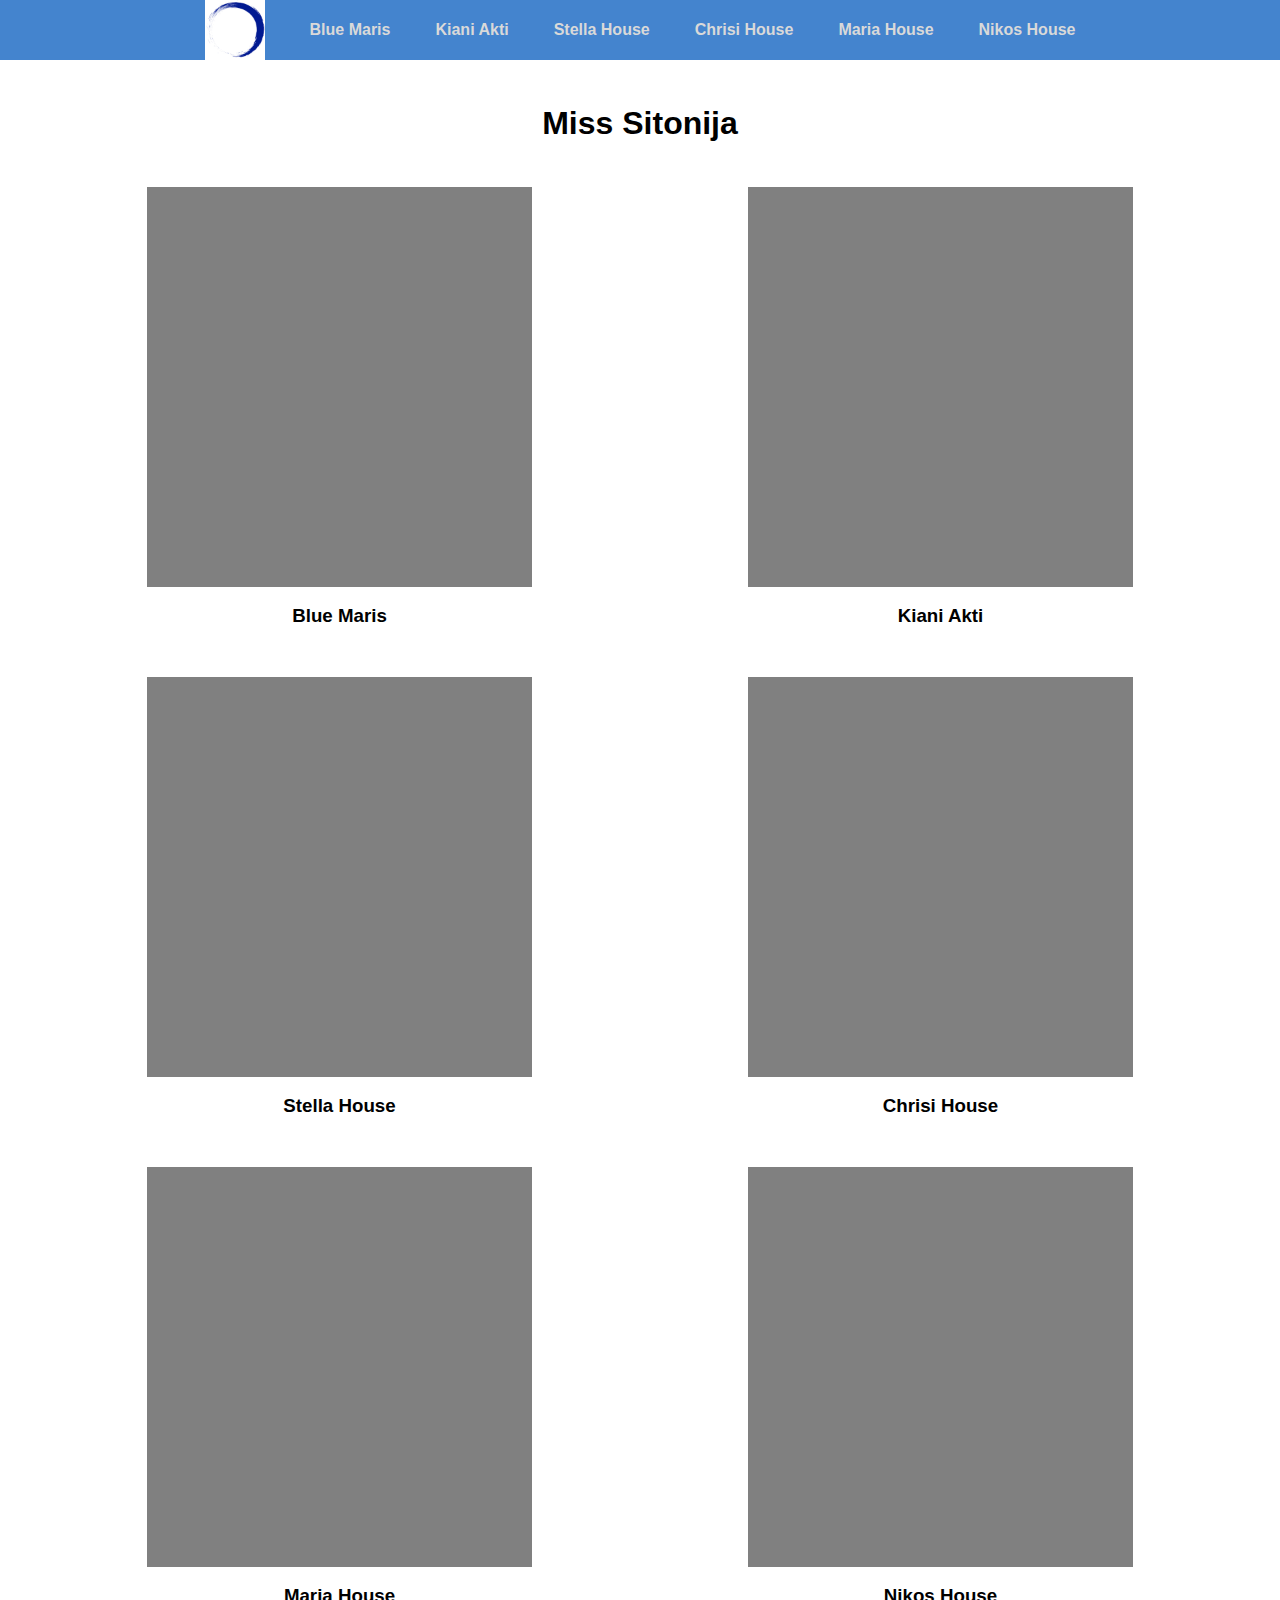
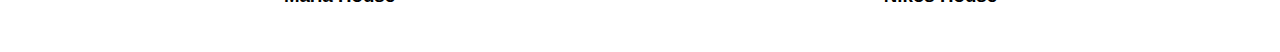
==== index.html @ df3a2eb5 "INIT" ====
<!DOCTYPE html>
<html lang="en">
  <head>
    <meta charset="UTF-8" />
    <meta name="viewport" content="width=device-width, initial-scale=1.0" />
    <title>Miss Sitnoija</title>
    <script src="jquery.js"></script>
    <link rel="stylesheet" href="index.css" />
  </head>
  <body>
    <nav class="navbar">
      <div>
        <div class="logo_wrapper">
          <a href="index.html">
            <img src="logo.jpg" />
          </a>
        </div>
        <ul class="navbar_text">
          <a href="/pages/Blue-Maris.html"><li>Blue Maris</li></a>
          <a href="/pages/Kiani-Akti.html"><li>Kiani Akti</li></a>
          <a href="/pages/Stella-House.html"><li>Stella House</li></a>
          <a href="/pages/Chrisi-House.html"><li>Chrisi House</li></a>
          <a href="/pages/Maria-House.html"><li>Maria House</li></a>
          <a href="/pages/Nikos-House.html"><li>Nikos House</li></a>
        </ul>
      </div>
    </nav>
    <h1>Miss Sitonija</h1>
    <div class="main_container">
      <div class="house_group">
        <div class="image_container">
          <img src="" alt="" />
        </div>
        <h3>Blue Maris</h3>
      </div>
      <div class="house_group">
        <div class="image_container">
          <img src="" alt="" />
        </div>
        <h3>Kiani Akti</h3>
      </div>
      <div class="house_group">
        <div class="image_container">
          <img src="" alt="" />
        </div>
        <h3>Stella House</h3>
      </div>
      <div class="house_group">
        <div class="image_container">
          <img src="" alt="" />
        </div>
        <h3>Chrisi House</h3>
      </div>
      <div class="house_group">
        <div class="image_container">
          <img src="" alt="" />
        </div>
        <h3>Maria House</h3>
      </div>
      <div class="house_group">
        <div class="image_container">
          <img src="" alt="" />
        </div>
        <h3>Nikos House</h3>
      </div>
    </div>
  </body>
  <script></script>
</html>
---- index.css ----
*,
*::before,
*::after {
  box-sizing: border-box;
  margin: 0;
  padding: 0;
  font-family: sans-serif;
}
.navbar {
  width: 100%;
  height: 60px;
  background-color: #4484ce;
  display: flex;
  justify-content: center;
}
.navbar > div {
  display: flex;
  justify-content: center;
  align-items: center;
  gap: 25px;
}
.logo_wrapper {
  height: 60px;
}
.logo_wrapper img {
  height: 60px;
  width: auto;
}
.navbar_text {
  display: flex;
  gap: 25px;
  list-style: none;
  text-decoration: none;
}
.navbar_text a {
  text-decoration: none;
  color: #d9d9d9;
  font-weight: bold;
  margin-left: 20px;
}
h1 {
  margin: 5vh 0;
  text-align: center;
}
.main_container {
  padding: 0 5%;
  display: grid;
  grid-template-columns: repeat(2, 1fr);
  gap: 50px;
  margin-bottom: 5vh;
}
.house_group {
  display: flex;
  justify-content: center;
  align-items: center;
  flex-direction: column;
}
.image_container {
  background-color: gray;
  width: 70%;
  height: 400px;
}
h3 {
  padding-top: 2vh;
}
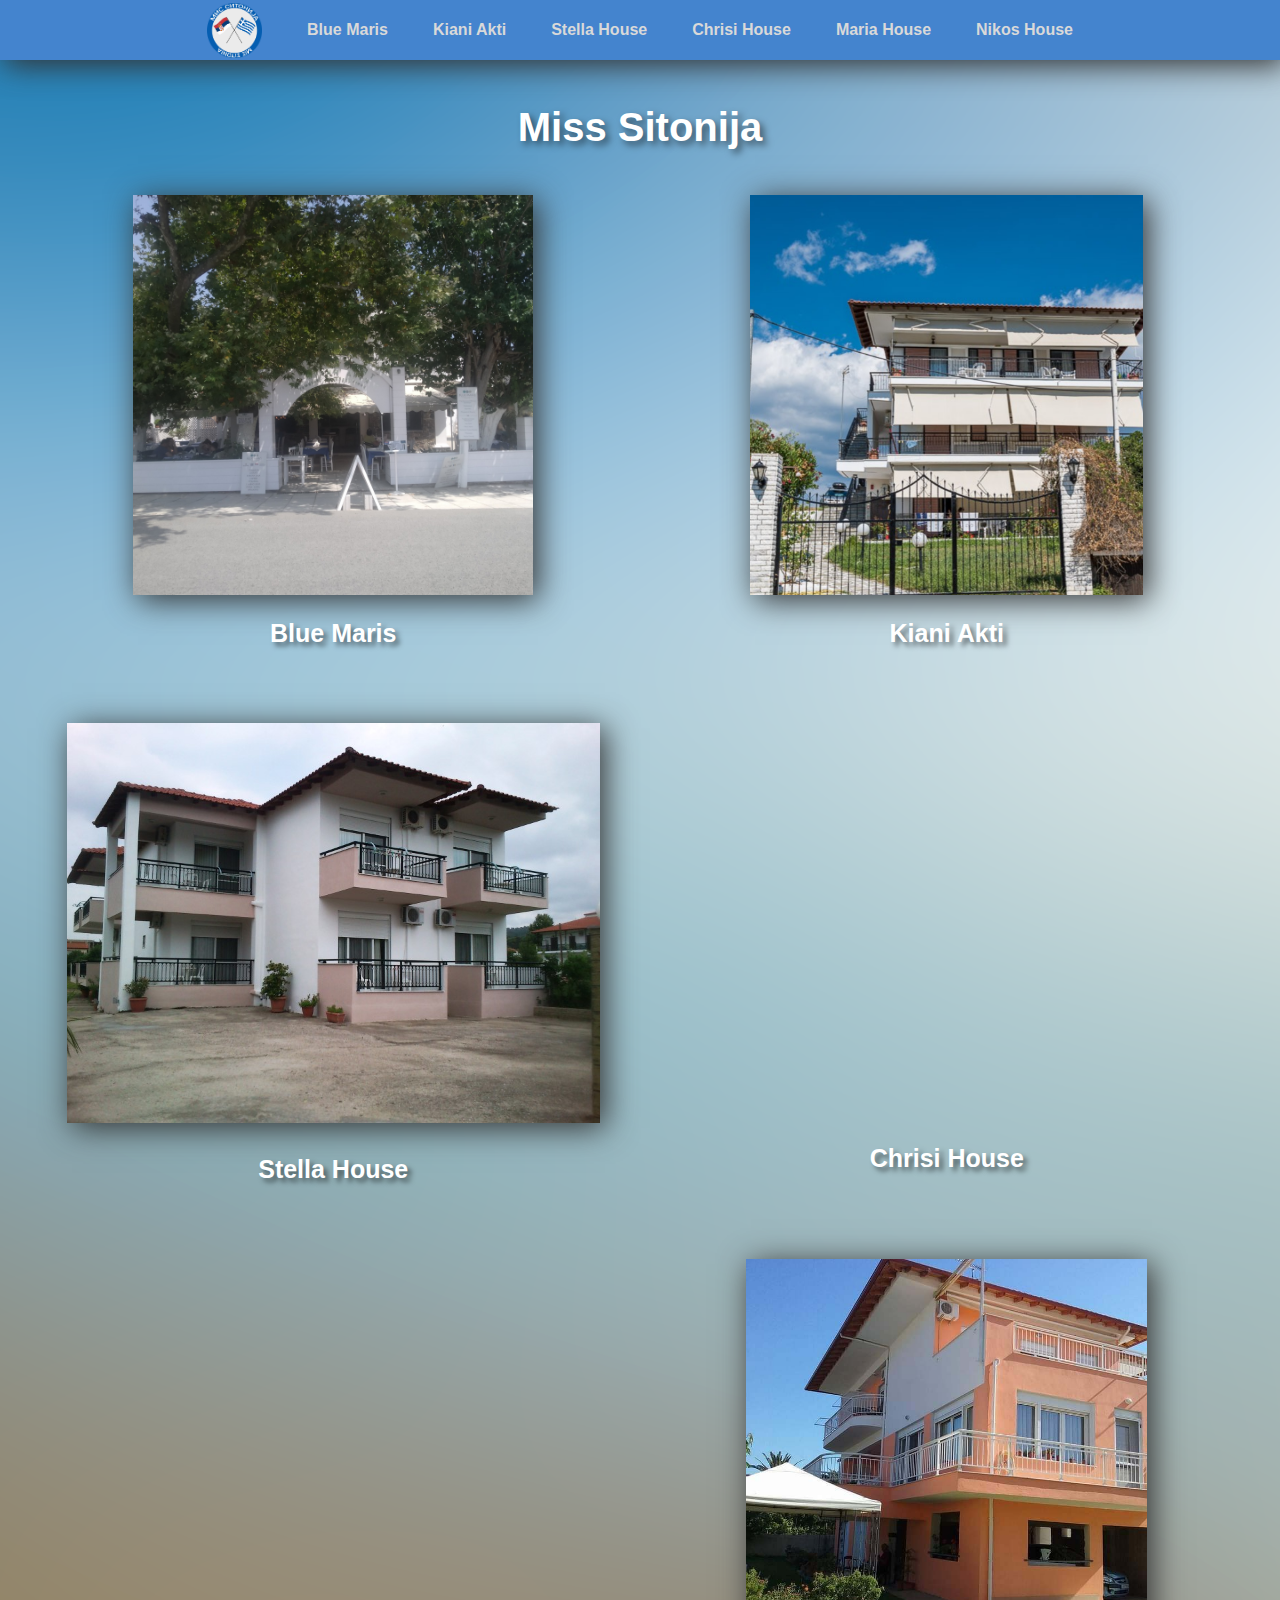
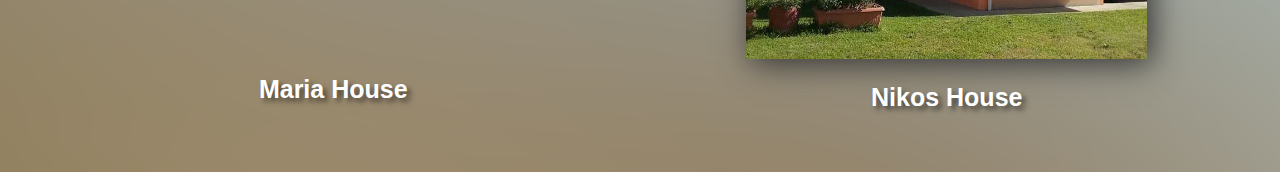
==== commit e49ba7b7: "Home page almost done" ====
--- a/index.html
+++ b/index.html
@@ -6,13 +6,14 @@
     <title>Miss Sitnoija</title>
     <script src="jquery.js"></script>
     <link rel="stylesheet" href="index.css" />
+    <link rel="icon" type="image/png" href="/images/logo.png" />
   </head>
   <body>
     <nav class="navbar">
       <div>
         <div class="logo_wrapper">
           <a href="index.html">
-            <img src="logo.jpg" />
+            <img src="/images/logo.png" />
           </a>
         </div>
         <ul class="navbar_text">
@@ -25,43 +26,57 @@
         </ul>
       </div>
     </nav>
+
+    <img id="bg_image" src="/images/bg.png" alt="" />
     <h1>Miss Sitonija</h1>
     <div class="main_container">
       <div class="house_group">
-        <div class="image_container">
-          <img src="" alt="" />
-        </div>
-        <h3>Blue Maris</h3>
+        <a href="/pages/Blue-Maris.html">
+          <div class="image_container">
+            <img src="/images/Blue Maris/Blue-Maris.jpg" alt="" />
+          </div>
+          <h3>Blue Maris</h3>
+        </a>
       </div>
       <div class="house_group">
-        <div class="image_container">
-          <img src="" alt="" />
-        </div>
-        <h3>Kiani Akti</h3>
+        <a href="/pages/Kiani-Akti.html">
+          <div class="image_container">
+            <img src="/images/Kiani Akti/Kiani-Akti.png" alt="" />
+          </div>
+          <h3>Kiani Akti</h3>
+        </a>
       </div>
       <div class="house_group">
-        <div class="image_container">
-          <img src="" alt="" />
-        </div>
-        <h3>Stella House</h3>
+        <a href="/pages/Stella-House.html">
+          <div class="image_container">
+            <img src="/images/Stella house/Stella-House.jpg" alt="" />
+          </div>
+          <h3>Stella House</h3>
+        </a>
       </div>
       <div class="house_group">
-        <div class="image_container">
-          <img src="" alt="" />
-        </div>
-        <h3>Chrisi House</h3>
+        <a href="/pages/Chrisi-House.html">
+          <div class="image_container">
+            <img src="/images/Chrisi house/Chrisi-House.jpg" alt="" />
+          </div>
+          <h3>Chrisi House</h3>
+        </a>
       </div>
       <div class="house_group">
-        <div class="image_container">
-          <img src="" alt="" />
-        </div>
-        <h3>Maria House</h3>
+        <a href="/pages/Maria-House.html">
+          <div class="image_container">
+            <img src="/images/Maria house/" alt="" />
+          </div>
+          <h3>Maria House</h3>
+        </a>
       </div>
       <div class="house_group">
-        <div class="image_container">
-          <img src="" alt="" />
-        </div>
-        <h3>Nikos House</h3>
+        <a href="/pages/Nikos-House.html">
+          <div class="image_container">
+            <img src="/images/Nikos house/Nikos-House.jpg" alt="" />
+          </div>
+          <h3>Nikos House</h3>
+        </a>
       </div>
     </div>
   </body>
--- a/index.css
+++ b/index.css
@@ -6,12 +6,21 @@
   padding: 0;
   font-family: sans-serif;
 }
+a {
+  text-decoration: none;
+  color: unset;
+}
+body {
+  position: relative;
+}
+
 .navbar {
   width: 100%;
   height: 60px;
   background-color: #4484ce;
   display: flex;
   justify-content: center;
+  box-shadow: 5px 5px 30px #333;
 }
 .navbar > div {
   display: flex;
@@ -20,10 +29,11 @@
   gap: 25px;
 }
 .logo_wrapper {
-  height: 60px;
+  height: 55px;
+  width: 55px;
 }
 .logo_wrapper img {
-  height: 60px;
+  height: 55px;
   width: auto;
 }
 .navbar_text {
@@ -38,28 +48,59 @@
   font-weight: bold;
   margin-left: 20px;
 }
+#bg_image {
+  position: absolute;
+  width: 100%;
+  height: 100%;
+  object-fit: cover;
+  z-index: -1;
+}
+
 h1 {
+  font-size: 40px;
+  color: white;
   margin: 5vh 0;
   text-align: center;
+  text-shadow: 4px 4px 7px rgba(0, 0, 0, 0.5);
 }
 .main_container {
   padding: 0 5%;
   display: grid;
   grid-template-columns: repeat(2, 1fr);
-  gap: 50px;
+  gap: 75px;
   margin-bottom: 5vh;
 }
 .house_group {
   display: flex;
   justify-content: center;
   align-items: center;
+}
+.house_group a {
+  display: flex;
+  justify-content: center;
+  align-items: center;
   flex-direction: column;
+  transition: transform 0.5s ease;
+}
+.house_group a:hover {
+  transform: scale(1.05);
 }
 .image_container {
-  background-color: gray;
-  width: 70%;
+  /* background-color: gray; */
+  width: 80%;
   height: 400px;
+  display: grid;
+  place-content: center;
+}
+.image_container img {
+  height: 400px;
+  width: auto;
+  box-shadow: 5px 5px 30px #333;
 }
 h3 {
-  padding-top: 2vh;
+  z-index: 2;
+  font-size: 25px;
+  color: white;
+  padding-top: 6%;
+  text-shadow: 4px 4px 5px rgba(0, 0, 0, 0.5);
 }
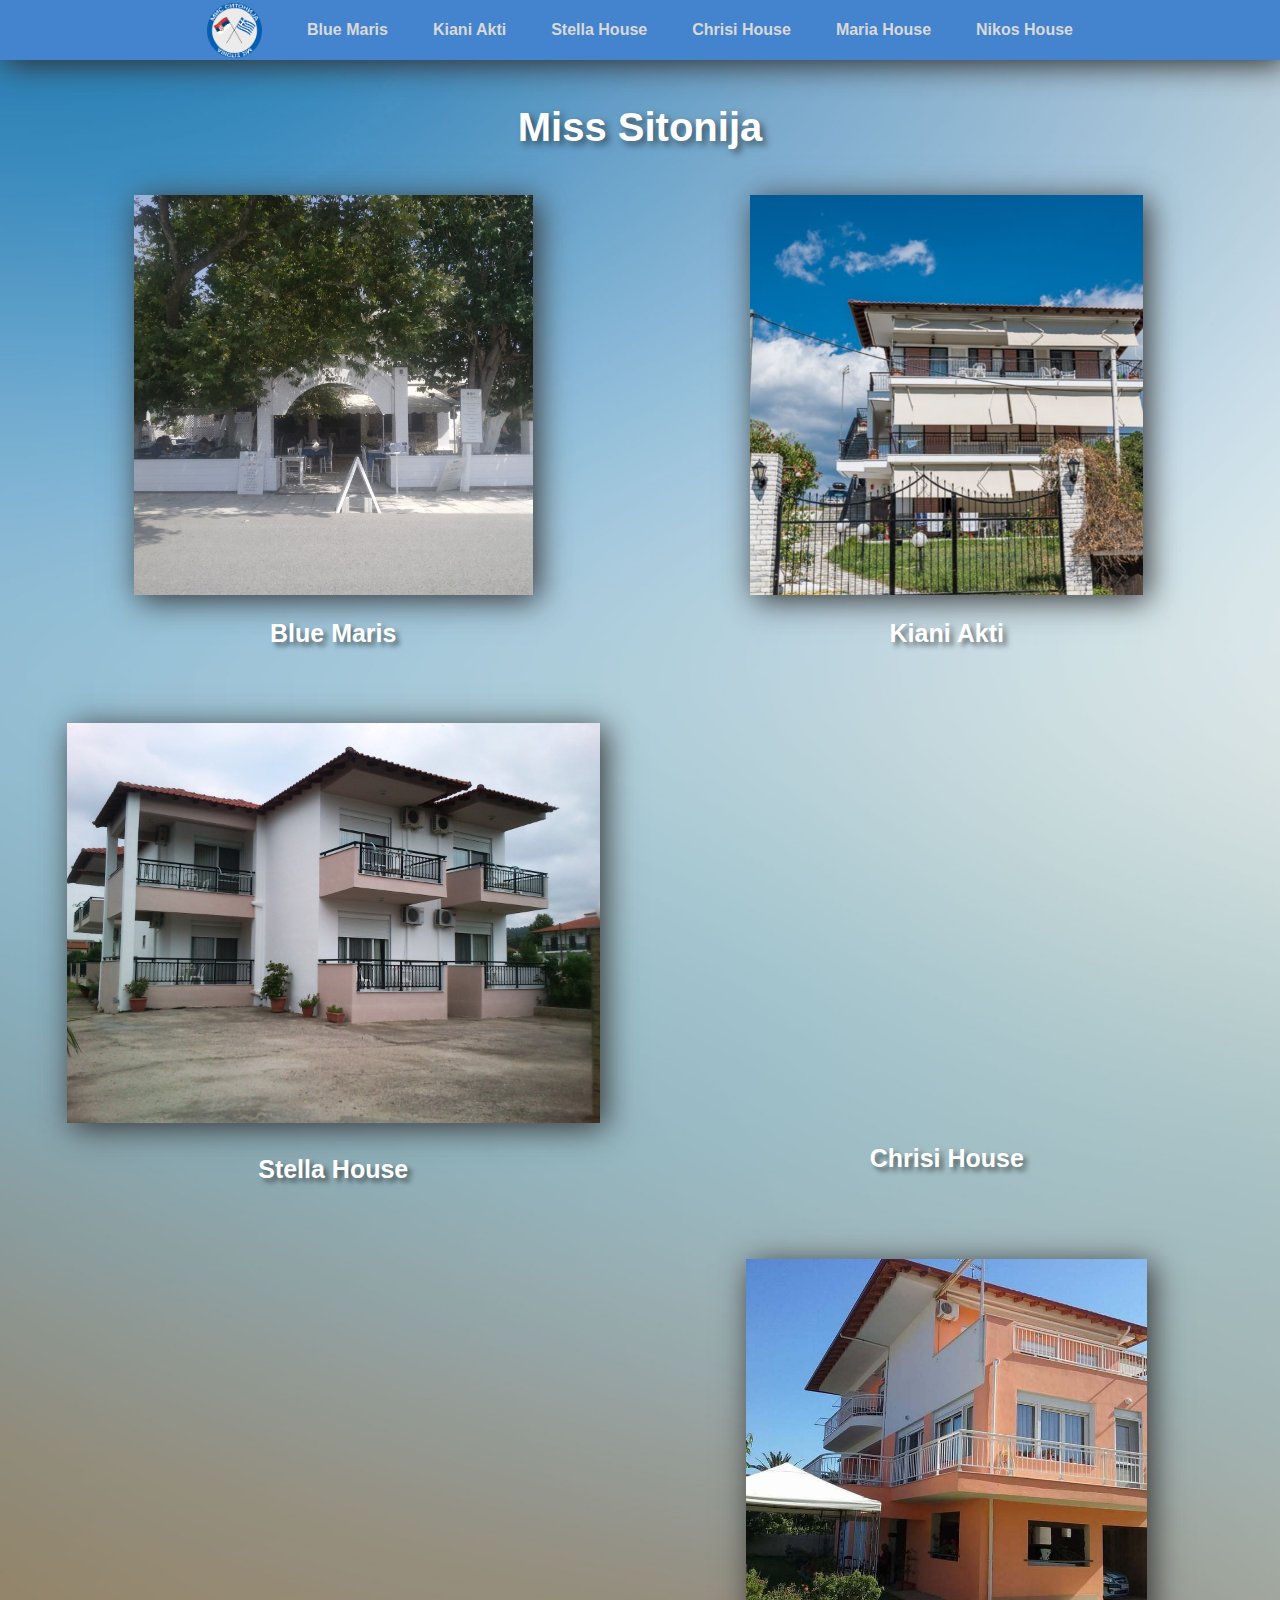
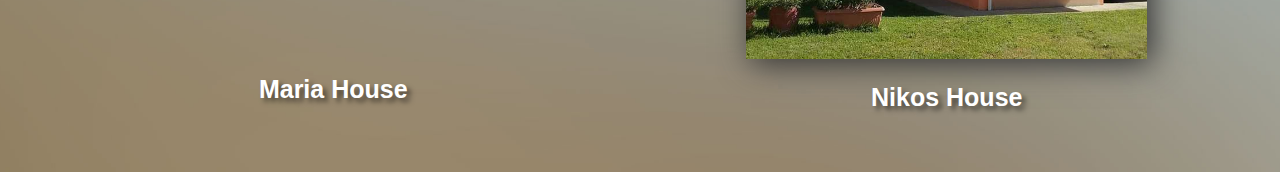
==== commit 02cbd4f7: "Dynamic loading of images works." ====
--- a/index.html
+++ b/index.html
@@ -27,7 +27,7 @@
       </div>
     </nav>
 
-    <img id="bg_image" src="/images/bg.png" alt="" />
+    <img id="bg_image" src="/images/bg.jpg" alt="" />
     <h1>Miss Sitonija</h1>
     <div class="main_container">
       <div class="house_group">
@@ -41,7 +41,7 @@
       <div class="house_group">
         <a href="/pages/Kiani-Akti.html">
           <div class="image_container">
-            <img src="/images/Kiani Akti/Kiani-Akti.png" alt="" />
+            <img src="/images/Kiani Akti/Kiani-Akti.jpg" alt="" />
           </div>
           <h3>Kiani Akti</h3>
         </a>
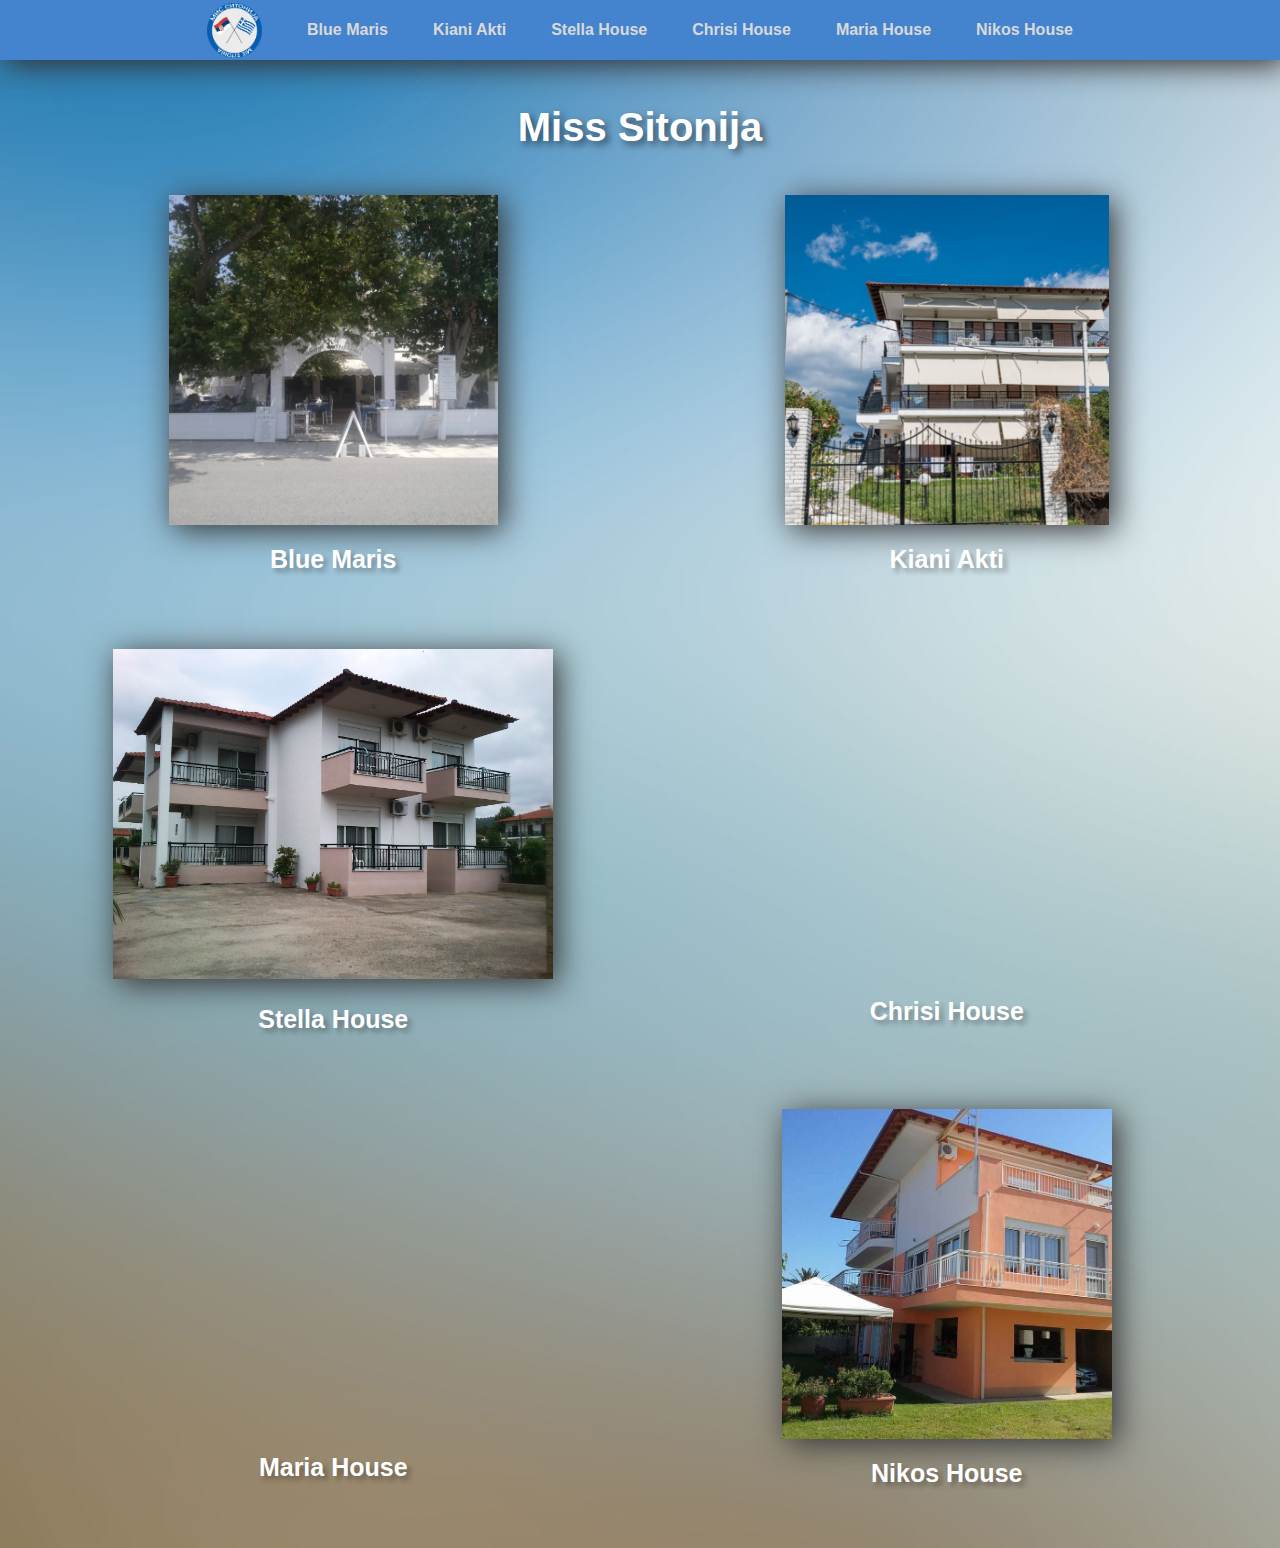
==== commit da5e1a8c: "So far so good, everything I could do is done." ====
--- a/index.html
+++ b/index.html
@@ -7,12 +7,23 @@
     <script src="jquery.js"></script>
     <link rel="stylesheet" href="index.css" />
     <link rel="icon" type="image/png" href="/images/logo.png" />
+    <script>
+      $(document).ready(function () {
+        var toggleMenu = false;
+
+        $('.navbar_btn').on('click', function () {
+          toggleMenu = !toggleMenu;
+          console.log(toggleMenu);
+          $('.navbar_text').toggleClass('active', toggleMenu);
+        });
+      });
+    </script>
   </head>
   <body>
     <nav class="navbar">
       <div>
         <div class="logo_wrapper">
-          <a href="index.html">
+          <a href="/index.html">
             <img src="/images/logo.png" />
           </a>
         </div>
@@ -24,6 +35,9 @@
           <a href="/pages/Maria-House.html"><li>Maria House</li></a>
           <a href="/pages/Nikos-House.html"><li>Nikos House</li></a>
         </ul>
+        <button class="navbar_btn">
+          <img src="/images/navbar_menu.svg" alt="" />
+        </button>
       </div>
     </nav>
 
@@ -80,5 +94,4 @@
       </div>
     </div>
   </body>
-  <script></script>
 </html>
--- a/index.css
+++ b/index.css
@@ -12,6 +12,7 @@
 }
 body {
   position: relative;
+  overflow-x: hidden;
 }
 
 .navbar {
@@ -48,6 +49,21 @@
   font-weight: bold;
   margin-left: 20px;
 }
+.navbar_btn {
+  display: none;
+  background-color: unset;
+  border: none;
+  padding: 0;
+  cursor: pointer;
+  height: 20px;
+  overflow: hidden;
+}
+
+.navbar_btn img {
+  width: 30px;
+  height: 20px;
+}
+
 #bg_image {
   position: absolute;
   width: 100%;
@@ -58,7 +74,7 @@
 
 h1 {
   font-size: 40px;
-  color: white;
+  color: #fff;
   margin: 5vh 0;
   text-align: center;
   text-shadow: 4px 4px 7px rgba(0, 0, 0, 0.5);
@@ -86,7 +102,6 @@
   transform: scale(1.05);
 }
 .image_container {
-  /* background-color: gray; */
   width: 80%;
   height: 400px;
   display: grid;
@@ -100,7 +115,193 @@
 h3 {
   z-index: 2;
   font-size: 25px;
-  color: white;
+  color: #fff;
   padding-top: 6%;
+  text-shadow: 4px 4px 5px rgba(0, 0, 0, 0.3);
+}
+
+.wrapper {
+  display: flex;
+  flex-direction: column;
+  align-items: center;
+  justify-content: center;
+  margin: 0 10%;
+}
+
+h2 {
+  font-size: 25px;
+  color: #fff;
   text-shadow: 4px 4px 5px rgba(0, 0, 0, 0.5);
-}
+  margin-bottom: 20px;
+}
+
+#room_numbers {
+  margin-bottom: 20px;
+}
+
+.room_button {
+  width: 40px;
+  height: 40px;
+  border: none;
+  background-color: #4484ce;
+  color: #fff;
+  font-size: 17px;
+  font-weight: bold;
+  box-shadow: 5px 5px 10px #575757;
+  cursor: pointer;
+  margin: 0 5px;
+}
+#room_image {
+  height: 60vh;
+}
+
+#large_image {
+  width: 100%;
+  height: 100%;
+  box-shadow: 5px 5px 30px #333;
+}
+
+#mini_gallery {
+  margin: 30px;
+  display: flex;
+  align-items: center;
+  justify-content: center;
+  gap: 10px;
+}
+.mini_image {
+  width: 100px;
+  height: auto;
+  cursor: pointer;
+  box-shadow: 5px 5px 20px #333;
+}
+
+.selected {
+  border: 2px solid white;
+}
+
+.info {
+  color: #fff;
+  font-size: 18px;
+  font-weight: bold;
+  text-shadow: 4px 2px 5px rgba(0, 0, 0, 0.5);
+  list-style: none;
+  margin: 5px 0;
+}
+/* NAVBAR ONLY VVVV */
+@media only screen and (max-width: 991px) {
+  .navbar {
+    position: relative;
+  }
+  .navbar > div {
+    width: 90%;
+    justify-content: space-between;
+  }
+  .navbar_btn {
+    display: block;
+  }
+  .navbar_text {
+    display: none;
+    right: 0;
+    width: 150px;
+    background-color: #4484ce;
+    top: 60px;
+    position: absolute;
+    flex-direction: column;
+    gap: 25px;
+  }
+  .active {
+    display: flex;
+  }
+
+  .navbar_text {
+    padding: 25px 0;
+  }
+}
+
+@media only screen and (max-width: 649px) {
+  .main_container {
+    display: flex;
+    flex-direction: column;
+  }
+  .image_container {
+    height: 250px;
+  }
+  .image_container img {
+    height: 250px;
+  }
+  .wrapper {
+    margin: 0;
+  }
+  #room_image {
+    height: auto;
+    width: 100%;
+  }
+  #mini_gallery {
+    margin: 30px 0;
+    display: flex;
+    align-items: center;
+    justify-content: center;
+    gap: 5px;
+    flex-wrap: wrap;
+  }
+  .mini_image {
+    width: 70px;
+    height: auto;
+  }
+  .info {
+    padding: 0 10px;
+  }
+  .info li {
+    padding: 3px 0;
+  }
+}
+/*  */
+@media only screen and (min-width: 650px) and (max-width: 991px) {
+  .main_container {
+    display: flex;
+    flex-direction: column;
+  }
+
+  #room_image {
+    height: auto;
+    width: 100%;
+  }
+  #mini_gallery {
+    margin: 30px 0;
+    display: flex;
+    align-items: center;
+    justify-content: center;
+    gap: 10px;
+  }
+  .mini_image {
+    width: 80px;
+    height: auto;
+  }
+  .info {
+    padding: 0 5px;
+  }
+  .info li {
+    padding: 2px 0;
+  }
+}
+
+@media only screen and (min-width: 992px) and (max-width: 1137px) {
+  .navbar_text {
+    gap: 0;
+  }
+  .image_container {
+    height: 270px;
+  }
+  .image_container img {
+    height: 270px;
+  }
+}
+
+@media only screen and (min-width: 1138px) and (max-width: 1360px) {
+  .image_container {
+    height: 330px;
+  }
+  .image_container img {
+    height: 330px;
+  }
+}
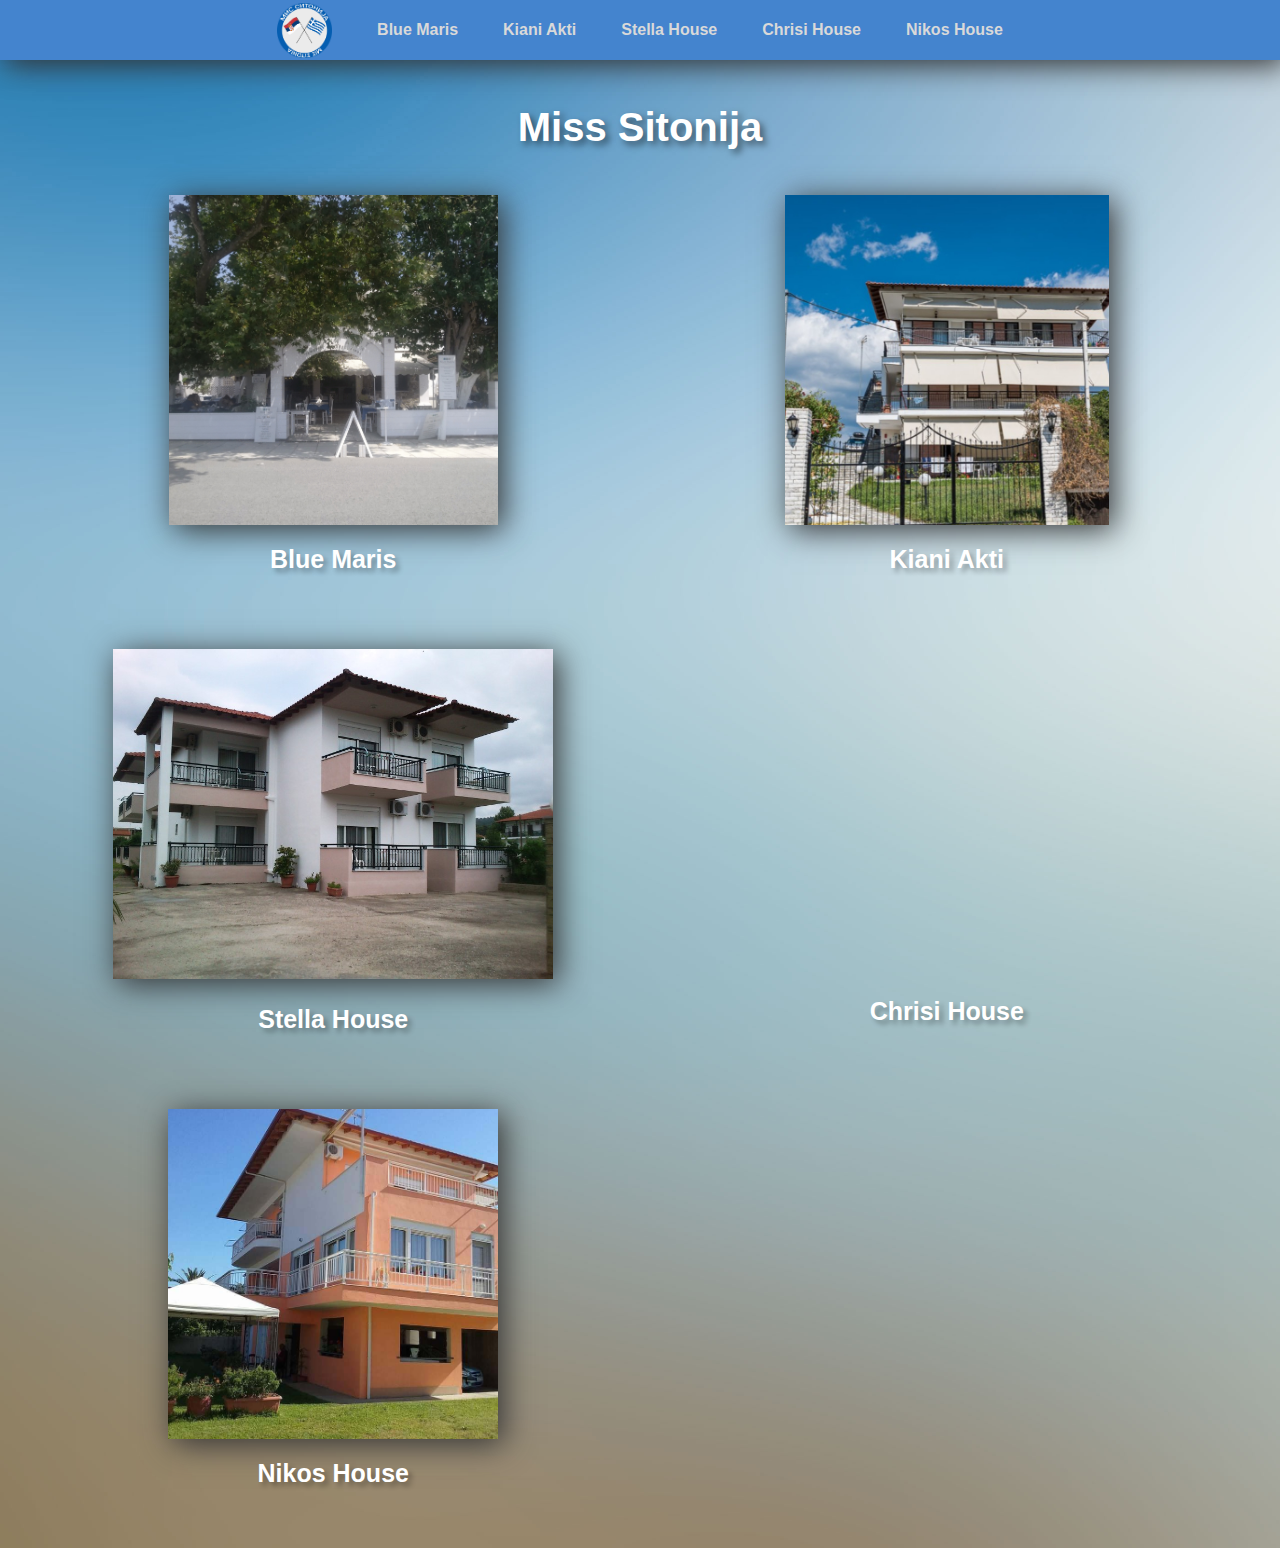
==== commit 9daf7cd8: "Hid Maria house as requested." ====
--- a/index.html
+++ b/index.html
@@ -32,7 +32,7 @@
           <a href="/pages/Kiani-Akti.html"><li>Kiani Akti</li></a>
           <a href="/pages/Stella-House.html"><li>Stella House</li></a>
           <a href="/pages/Chrisi-House.html"><li>Chrisi House</li></a>
-          <a href="/pages/Maria-House.html"><li>Maria House</li></a>
+          <!-- <a href="/pages/Maria-House.html"><li>Maria House</li></a> -->
           <a href="/pages/Nikos-House.html"><li>Nikos House</li></a>
         </ul>
         <button class="navbar_btn">
@@ -76,14 +76,14 @@
           <h3>Chrisi House</h3>
         </a>
       </div>
-      <div class="house_group">
+      <!-- <div class="house_group">
         <a href="/pages/Maria-House.html">
           <div class="image_container">
             <img src="/images/Maria house/" alt="" />
           </div>
           <h3>Maria House</h3>
         </a>
-      </div>
+      </div> -->
       <div class="house_group">
         <a href="/pages/Nikos-House.html">
           <div class="image_container">
